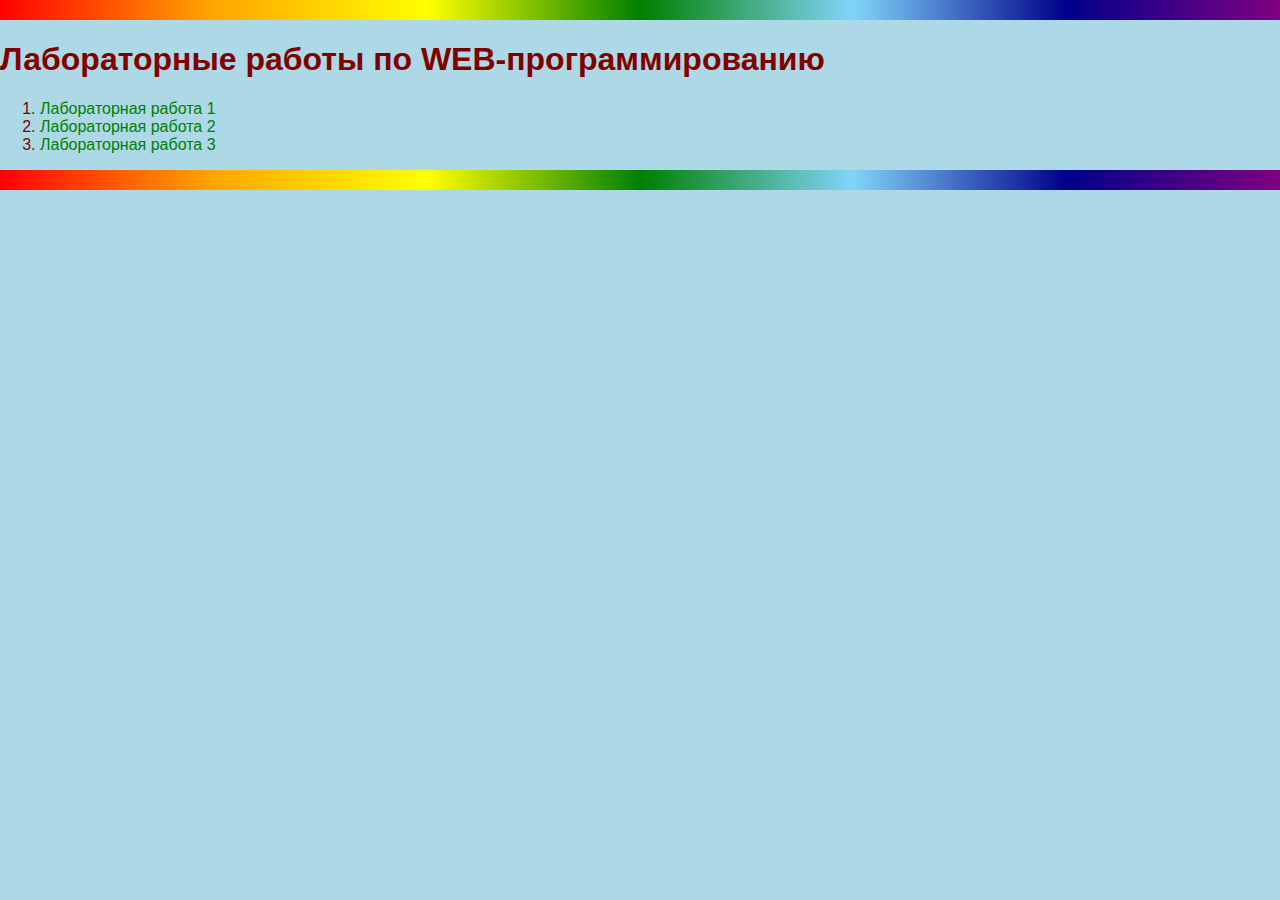
==== index.html @ 5bf70082 "laba" ====
<!DOCTYPE html>
<html lang="ru">
<head>
    <meta charset="UTF-8">
    <meta http-equiv="X-UA-Compatible" content="IE=edge">
    <meta name="viewport" content="width=device-width, initial-scale=1.0">
    <title>Меню</title>
    <link rel="stylesheet" href ="main.css">
</head>
<body>
   <header>

   </header>
   
   <main>
    <h1>Лабораторные работы по WEB-программированию</h1>

    <ol>
        <li>
            <a href="lab1.html" target="_blank">Лабораторная работа 1</a>
        </li>

        <li>
            <a href="lab2.html" target="_blank">Лабораторная работа 2</a>
        </li>
        
        <li>
            <a href="lab3.html" target="_blank">Лабораторная работа 3</a>
        </li>
    </ol>
   </main>
    <footer>

    </footer>
</body>
</html>
---- main.css ----
body {
    background-color: lightblue;
    color: maroon;
    font-family: Arial;
    margin: 0px; 
}

header {
    background: linear-gradient(to right, red, orange, yellow, green, #81d4fa, darkblue, purple);
    color: lightgreen;
    padding: 10px;
    font-size: 16pt;
}

footer {
    background: linear-gradient(to right, red, orange, yellow, green, #81d4fa, darkblue, purple);
    color: lightgreen;
    padding: 10px;
    font-size: 16pt;
    text-align: right;
}

a {
    text-decoration: none;
    color: green;
    
}

a:visited {
    color:  red;
}


a:hover {
    color: yellow;
    text-decoration: underline;
    background-color: blue;
    font-weight: bold;
    transition: 0.3;
}

a:active {
    color: black;
    background-color: white;
}
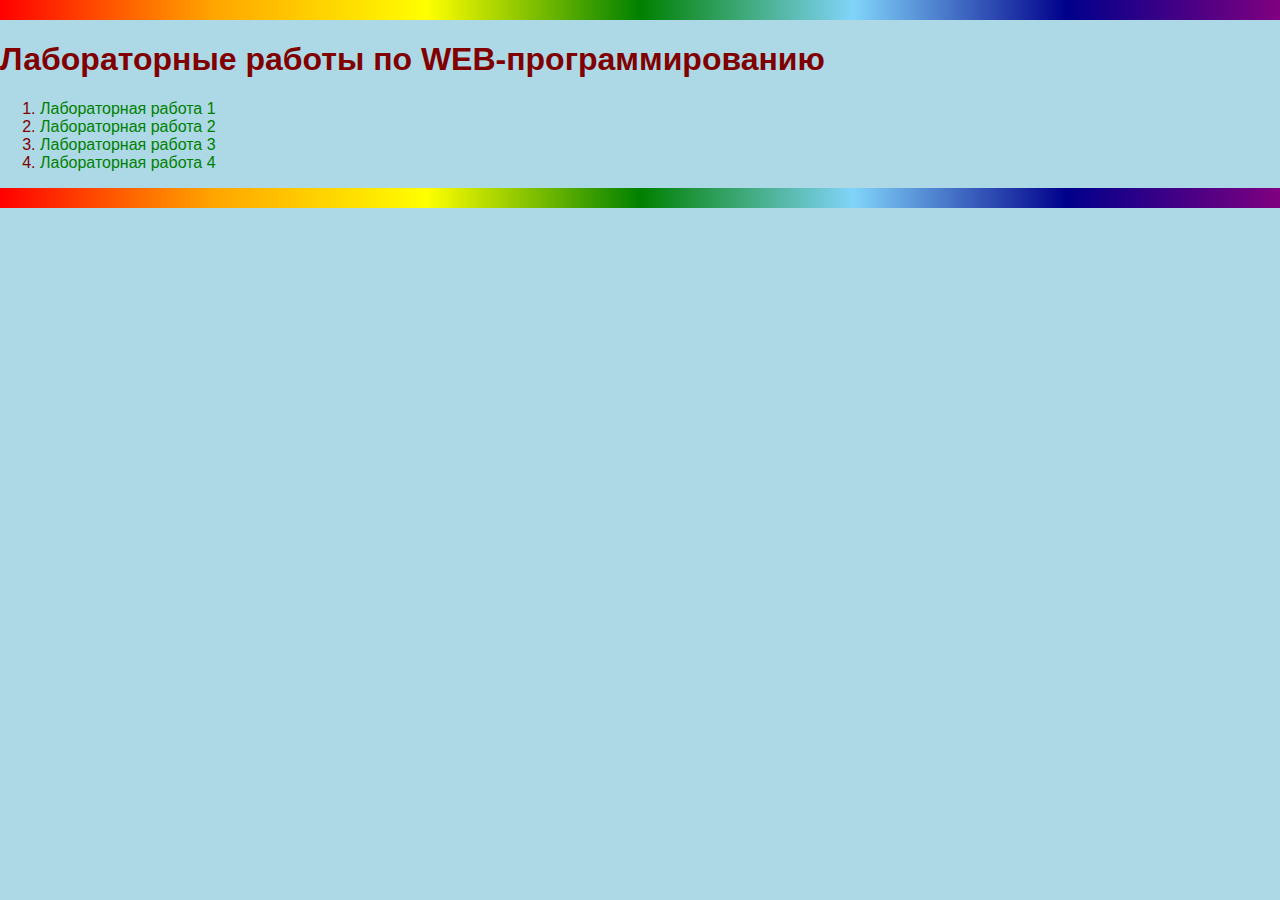
==== commit c0b498ec: "Заготовка" ====
--- a/index.html
+++ b/index.html
@@ -27,6 +27,9 @@
         <li>
             <a href="lab3.html" target="_blank">Лабораторная работа 3</a>
         </li>
+        <li>
+            <a href="lab4.html" target="_blank">Лабораторная работа 4</a>
+        </li>
     </ol>
    </main>
     <footer>
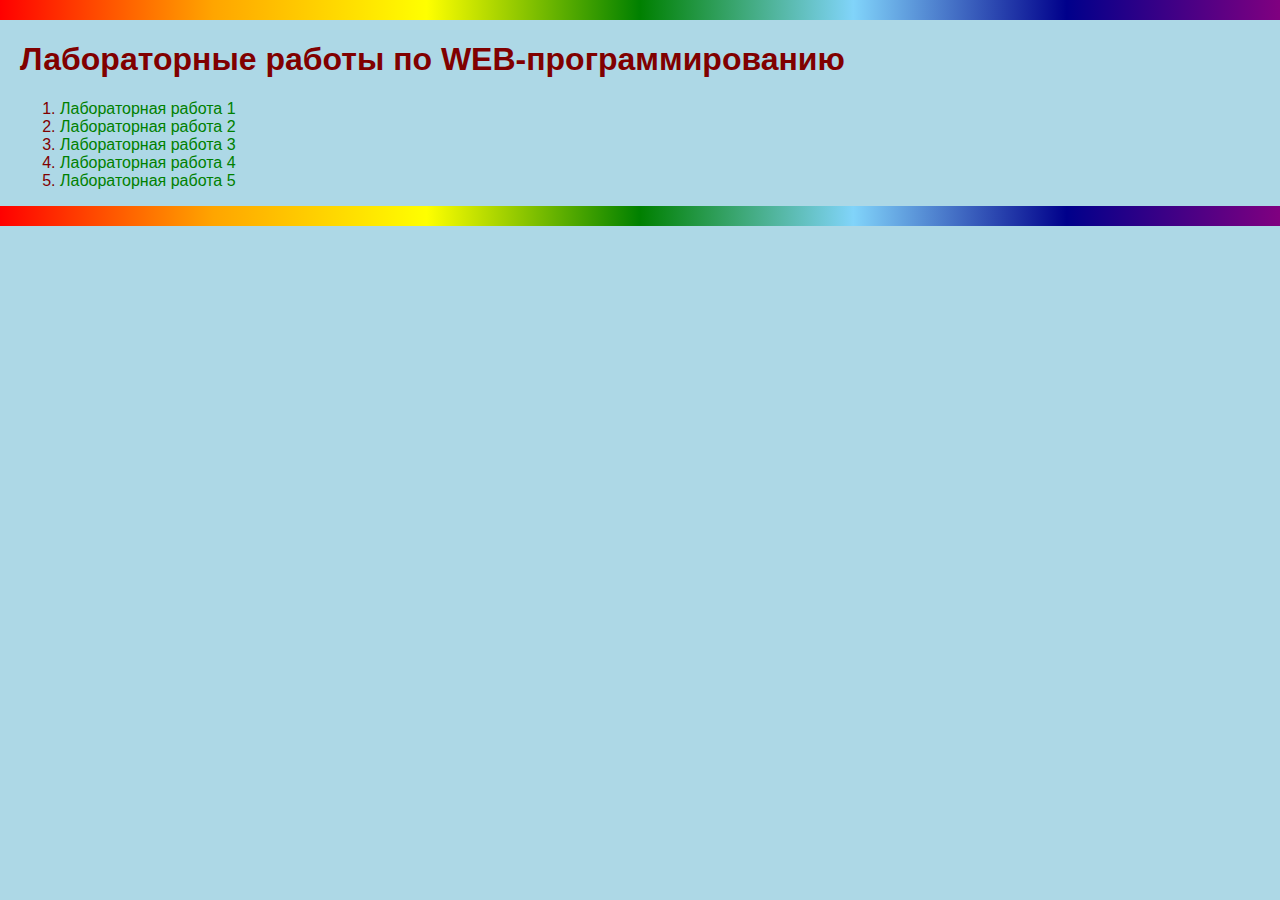
==== commit 1d5cc1aa: "Заготовка к 5-ой лабораторной." ====
--- a/index.html
+++ b/index.html
@@ -30,6 +30,10 @@
         <li>
             <a href="lab4.html" target="_blank">Лабораторная работа 4</a>
         </li>
+
+        <li>
+            <a href="lab5.html" target="_blank">Лабораторная работа 5</a>
+        </li>
     </ol>
    </main>
     <footer>
--- a/main.css
+++ b/main.css
@@ -10,6 +10,10 @@
     color: lightgreen;
     padding: 10px;
     font-size: 16pt;
+}
+
+main {
+    margin: 10px 20px;
 }
 
 footer {
@@ -46,3 +50,4 @@
 
 
 
+
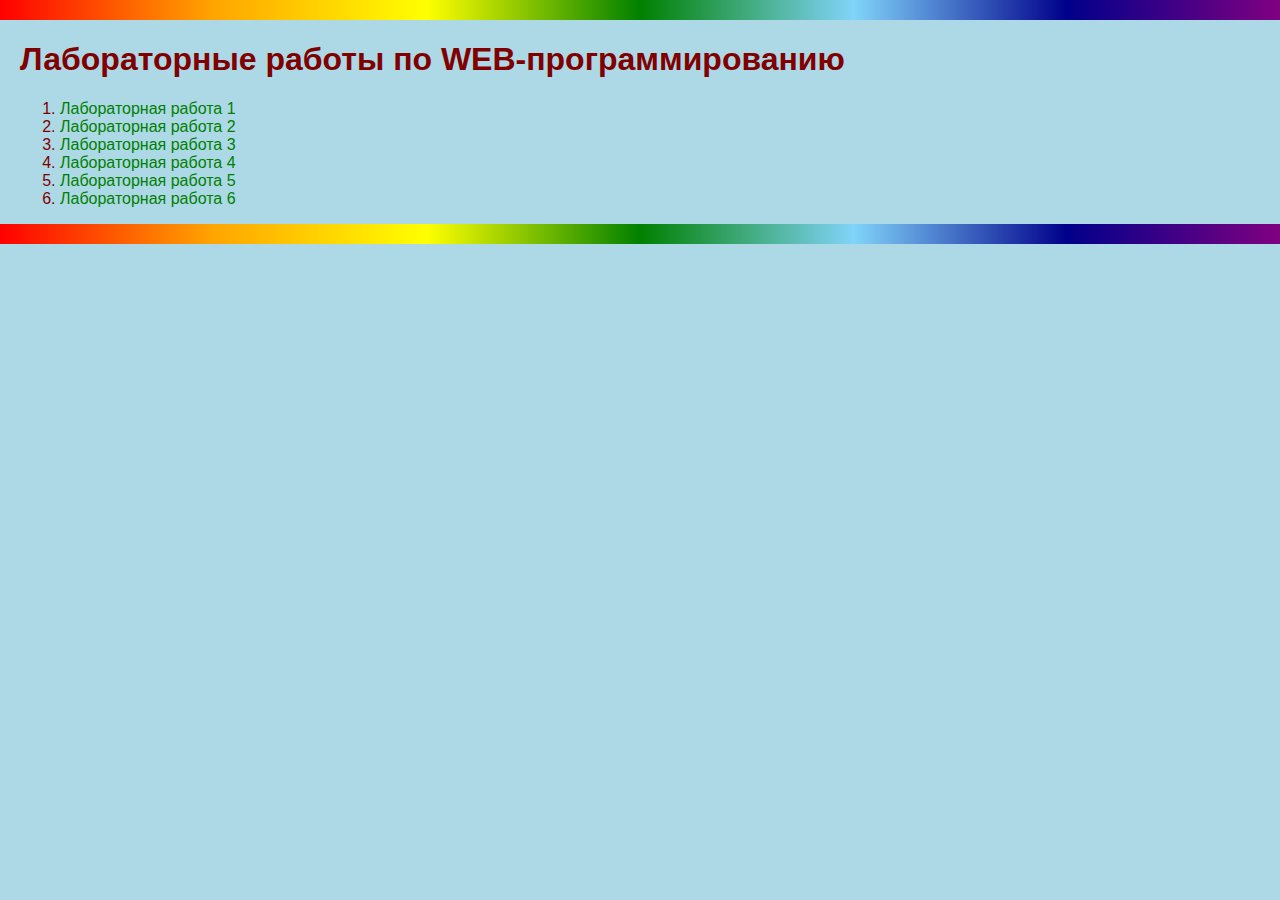
==== commit 319eae77: "лаба 7" ====
--- a/index.html
+++ b/index.html
@@ -34,6 +34,10 @@
         <li>
             <a href="lab5.html" target="_blank">Лабораторная работа 5</a>
         </li>
+
+        <li>
+            <a href="lab6.html" target="_blank">Лабораторная работа 6</a>
+        </li>
     </ol>
    </main>
     <footer>
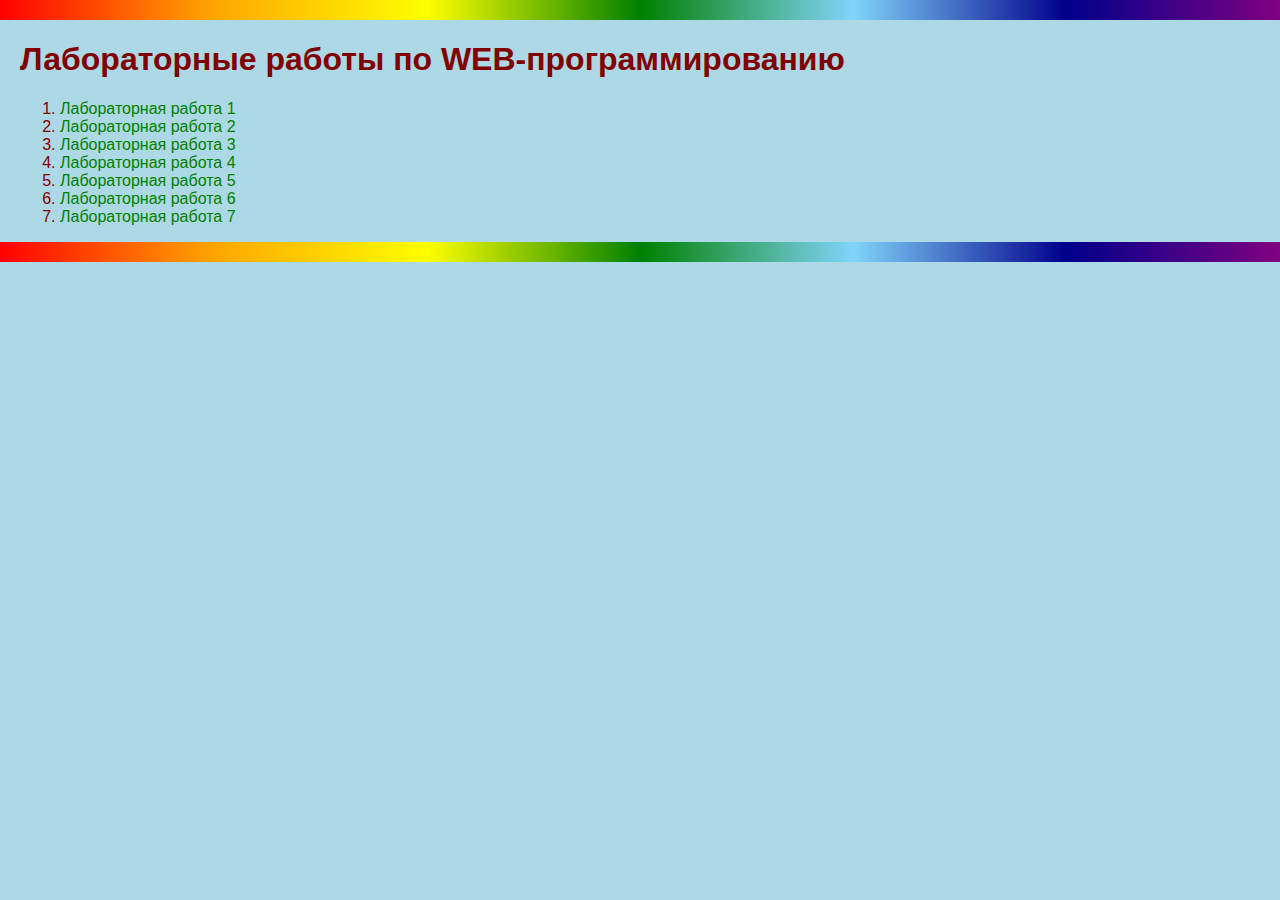
==== commit b4b0e77e: "блоки" ====
--- a/index.html
+++ b/index.html
@@ -38,6 +38,9 @@
         <li>
             <a href="lab6.html" target="_blank">Лабораторная работа 6</a>
         </li>
+        <li>
+            <a href="lab7.html" target="_blank">Лабораторная работа 7</a>
+        </li>
     </ol>
    </main>
     <footer>
